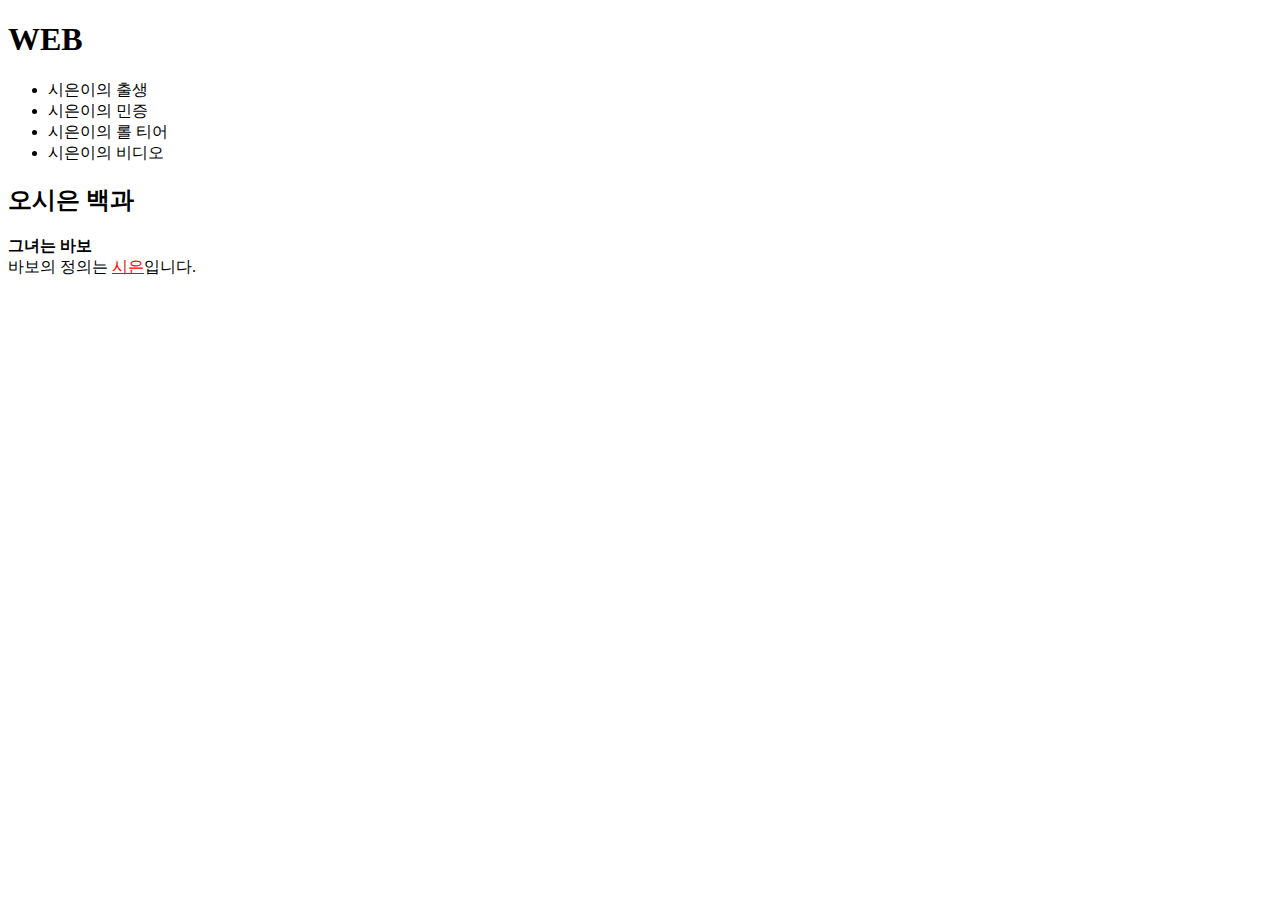
==== index.html @ 719ef099 "yy" ====
<!doctype html>
<html>
<head>
  <title>시은이의 정보</title>
  <meta charset="utf-8">

  <!-- Global site tag (gtag.js) - Google Analytics -->
<script async src="https://www.googletagmanager.com/gtag/js?id=UA-168761338-1"></script>
<script>
  window.dataLayer = window.dataLayer || [];
  function gtag(){dataLayer.push(arguments);}
  gtag('js', new Date());

  gtag('config', 'UA-168761338-1');
</script>


<style>
  a {
    color:black;
    text-decoration: none;
  }
</style>


</head>

<body>
  <p>

  </p>

  <h1><a href="index.html">WEB</a></h1>
  <ul>
    <li><a href="1.html">시은이의 출생</a></li>
    <li><a href="2.html">시은이의 민증</a></li>
    <li><a href="3.html">시은이의 롤 티어</a></li>
    <li><a href="4.html">시은이의 비디오</a></li>
  </ul>

  <h2>오시은 백과</h2>
  <strong>그녀는 바보</strong>
  <br>바보의 정의는 <a href="https://ko.dict.naver.com/#/entry/koko/10ad7abf578e46fdb416c7e258693a83"style="color:red;text-decoration:underline; target="_blank" title="시은이의 뜻">시은</a>입니다.

  <p>
    <div id="disqus_thread"></div>
    <script>

    /**
    *  RECOMMENDED CONFIGURATION VARIABLES: EDIT AND UNCOMMENT THE SECTION BELOW TO INSERT DYNAMIC VALUES FROM YOUR PLATFORM OR CMS.
    *  LEARN WHY DEFINING THESE VARIABLES IS IMPORTANT: https://disqus.com/admin/universalcode/#configuration-variables*/
    /*
    var disqus_config = function () {
    this.page.url = PAGE_URL;  // Replace PAGE_URL with your page's canonical URL variable
    this.page.identifier = PAGE_IDENTIFIER; // Replace PAGE_IDENTIFIER with your page's unique identifier variable
    };
    */
    (function() { // DON'T EDIT BELOW THIS LINE
    var d = document, s = d.createElement('script');
    s.src = 'https://web-ewzn8dwtbg.disqus.com/embed.js';
    s.setAttribute('data-timestamp', +new Date());
    (d.head || d.body).appendChild(s);
    })();
    </script>
    <noscript>Please enable JavaScript to view the <a href="https://disqus.com/?ref_noscript">comments powered by Disqus.</a></noscript>
  </p>
  <p>
    <!--Start of Tawk.to Script-->
  <script type="text/javascript">
  var Tawk_API=Tawk_API||{}, Tawk_LoadStart=new Date();
  (function(){
  var s1=document.createElement("script"),s0=document.getElementsByTagName("script")[0];
  s1.async=true;
  s1.src='https://embed.tawk.to/5edc8e9d4a7c6258179a147a/default';
  s1.charset='UTF-8';
  s1.setAttribute('crossorigin','*');
  s0.parentNode.insertBefore(s1,s0);
  })();
  </script>
  <!--End of Tawk.to Script-->
  </p>
</body>
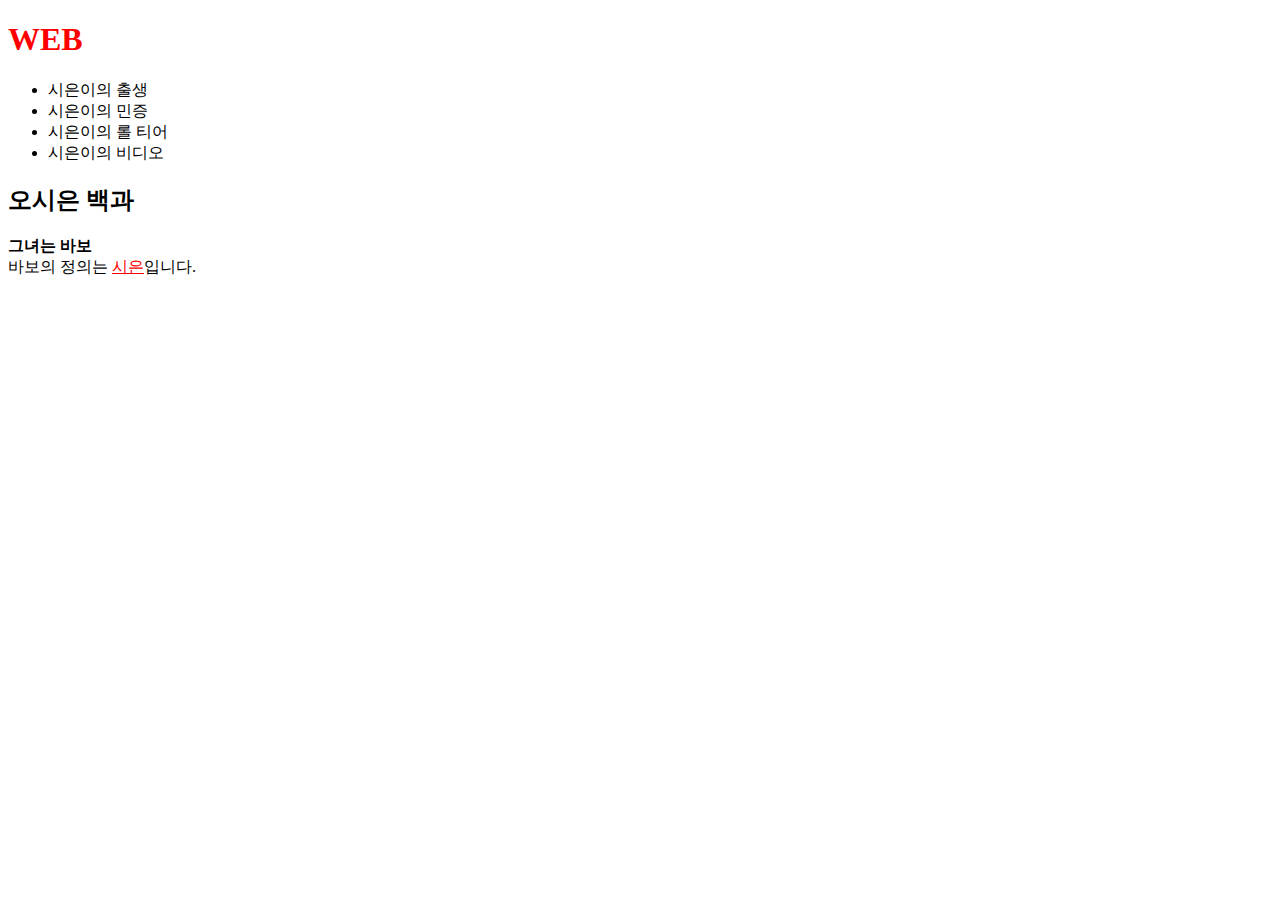
==== commit 372c7b43: "zz" ====
--- a/index.html
+++ b/index.html
@@ -30,7 +30,7 @@
 
   </p>
 
-  <h1><a href="index.html">WEB</a></h1>
+  <h1><a href="index.html" style="color:red; text-decoration:none">WEB</a></h1>
   <ul>
     <li><a href="1.html">시은이의 출생</a></li>
     <li><a href="2.html">시은이의 민증</a></li>
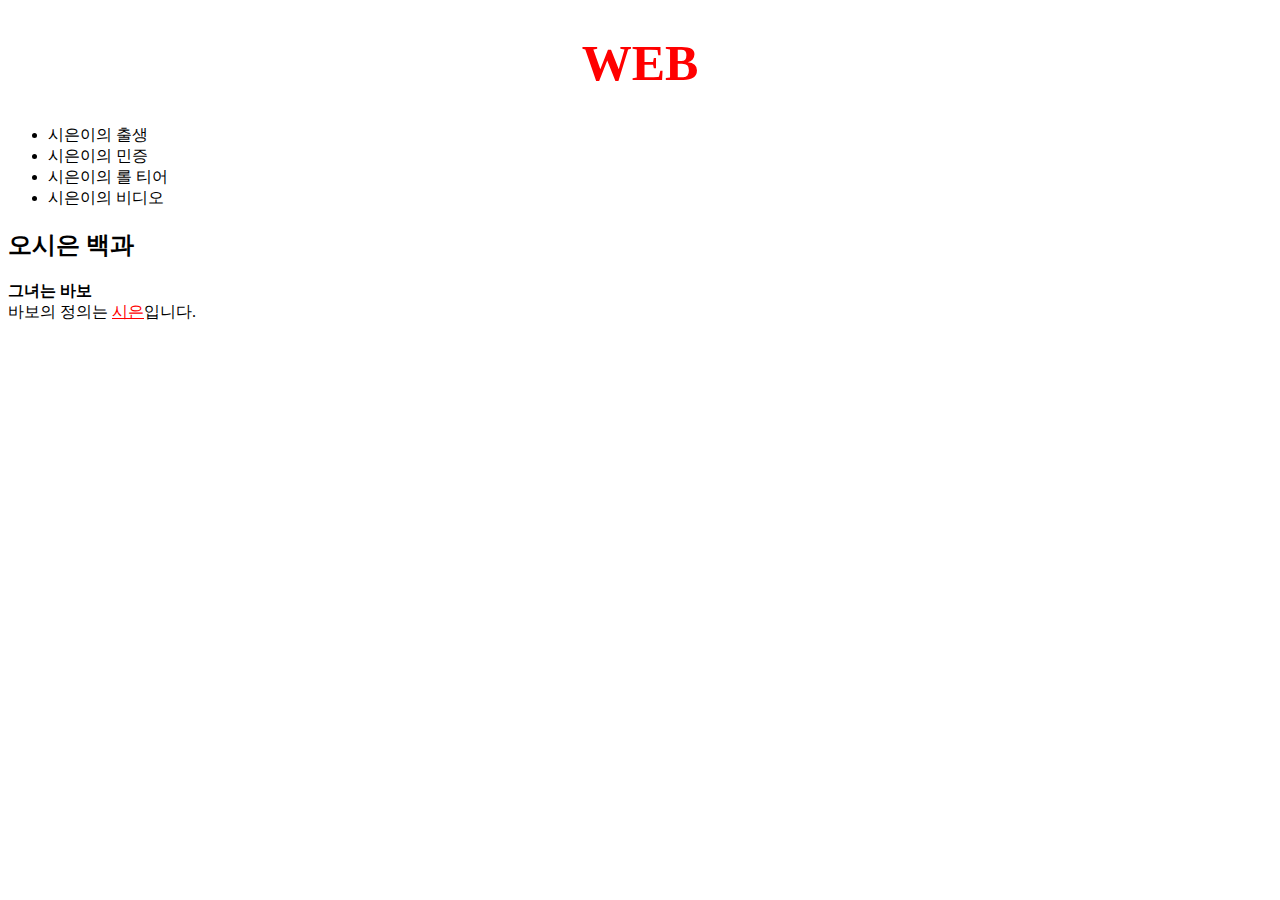
==== commit 9d0b2180: "jung" ====
--- a/index.html
+++ b/index.html
@@ -20,6 +20,12 @@
     color:black;
     text-decoration: none;
   }
+
+  h1
+    {
+      font-size:50px;
+      text-align:center;
+    }
 </style>
 
 
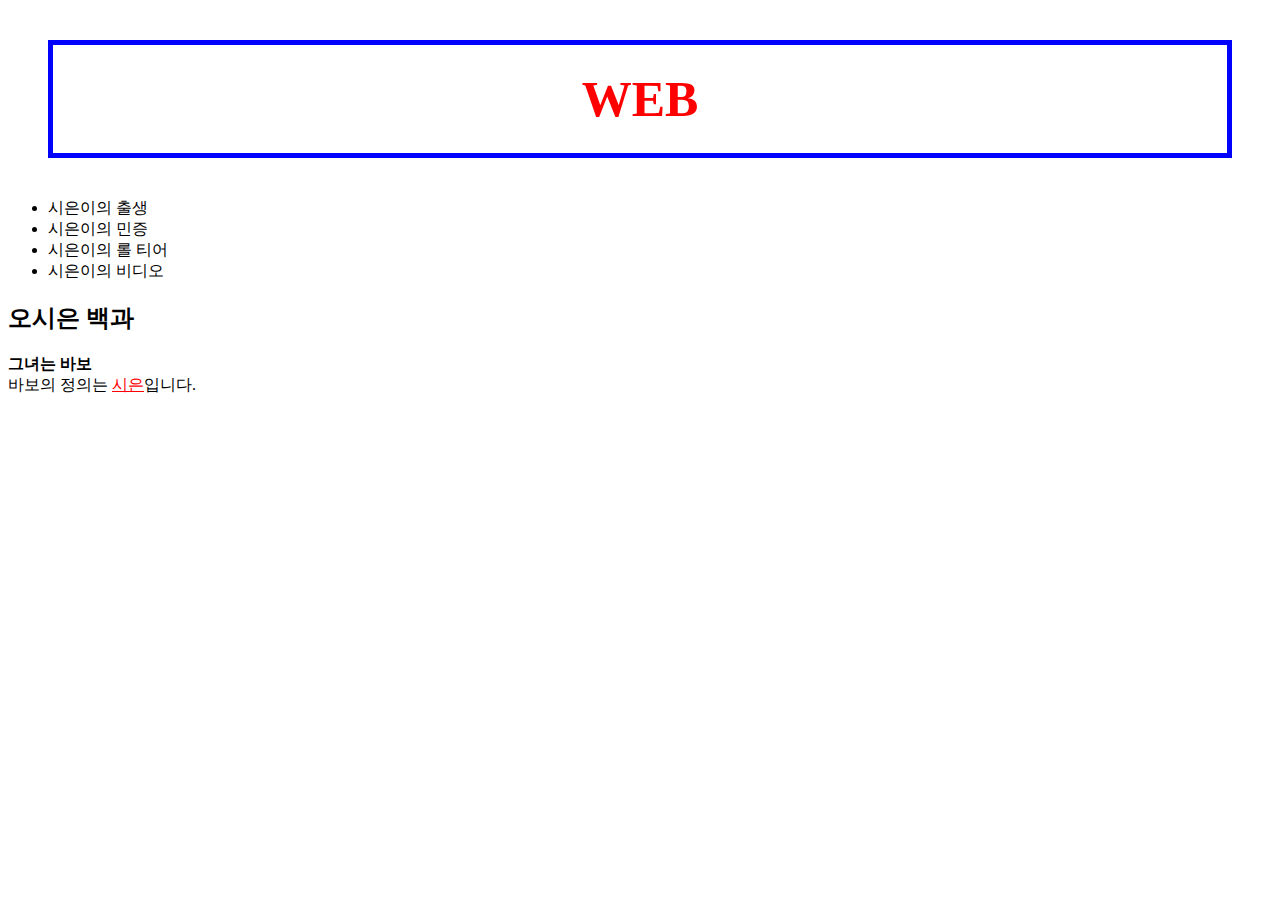
==== commit ea4fbda4: "zz" ====
--- a/index.html
+++ b/index.html
@@ -25,6 +25,10 @@
     {
       font-size:50px;
       text-align:center;
+      border:5px solid blue;
+      padding:25px;
+      margin:40px;
+
     }
 </style>
 
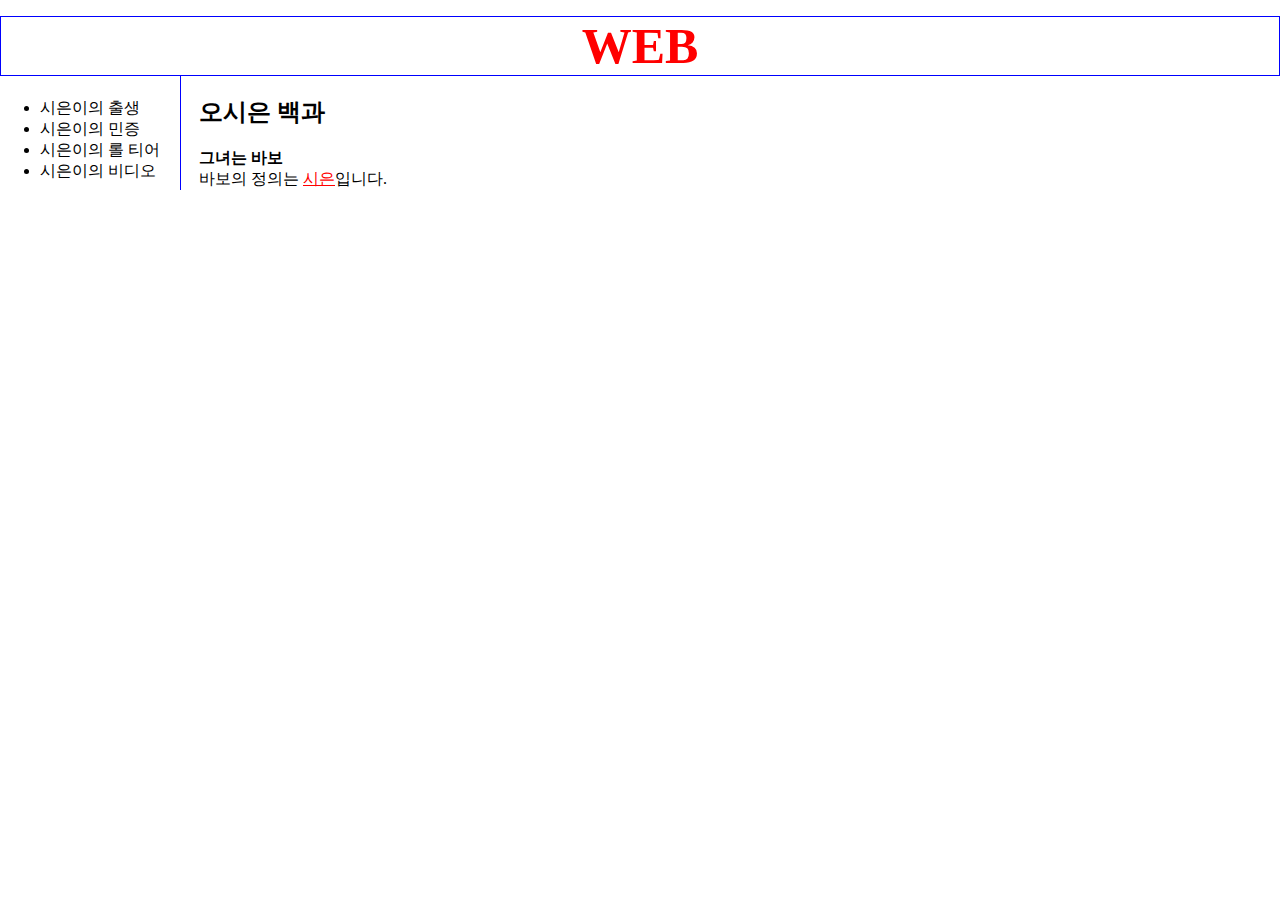
==== commit 003983a6: "gg" ====
--- a/index.html
+++ b/index.html
@@ -25,9 +25,29 @@
     {
       font-size:50px;
       text-align:center;
-      border:5px solid blue;
-      padding:25px;
-      margin:40px;
+      border:1px solid blue;
+      margin:0;
+    }
+    ul{
+      border-right:1px solid blue;
+      margin:0;
+      width:140px;
+    }
+
+    body{
+      margin:0;
+    }
+
+    #grid{
+         display:grid;
+         grid-template-columns: 150px 1fr;
+    }
+    #grid ul{
+      padding-top:22px;
+    }
+    #article{
+      padding-left: 49px;
+
 
     }
 </style>
@@ -41,17 +61,19 @@
   </p>
 
   <h1><a href="index.html" style="color:red; text-decoration:none">WEB</a></h1>
+  <div id="grid">
   <ul>
     <li><a href="1.html">시은이의 출생</a></li>
     <li><a href="2.html">시은이의 민증</a></li>
     <li><a href="3.html">시은이의 롤 티어</a></li>
     <li><a href="4.html">시은이의 비디오</a></li>
   </ul>
-
-  <h2>오시은 백과</h2>
-  <strong>그녀는 바보</strong>
-  <br>바보의 정의는 <a href="https://ko.dict.naver.com/#/entry/koko/10ad7abf578e46fdb416c7e258693a83"style="color:red;text-decoration:underline; target="_blank" title="시은이의 뜻">시은</a>입니다.
-
+  <div id="article">
+    <h2>오시은 백과</h2>
+    <strong>그녀는 바보</strong>
+    <br>바보의 정의는 <a href="https://ko.dict.naver.com/#/entry/koko/10ad7abf578e46fdb416c7e258693a83"style="color:red;text-decoration:underline; target="_blank" title="시은이의 뜻">시은</a>입니다.
+  </div>
+</div>
   <p>
     <div id="disqus_thread"></div>
     <script>
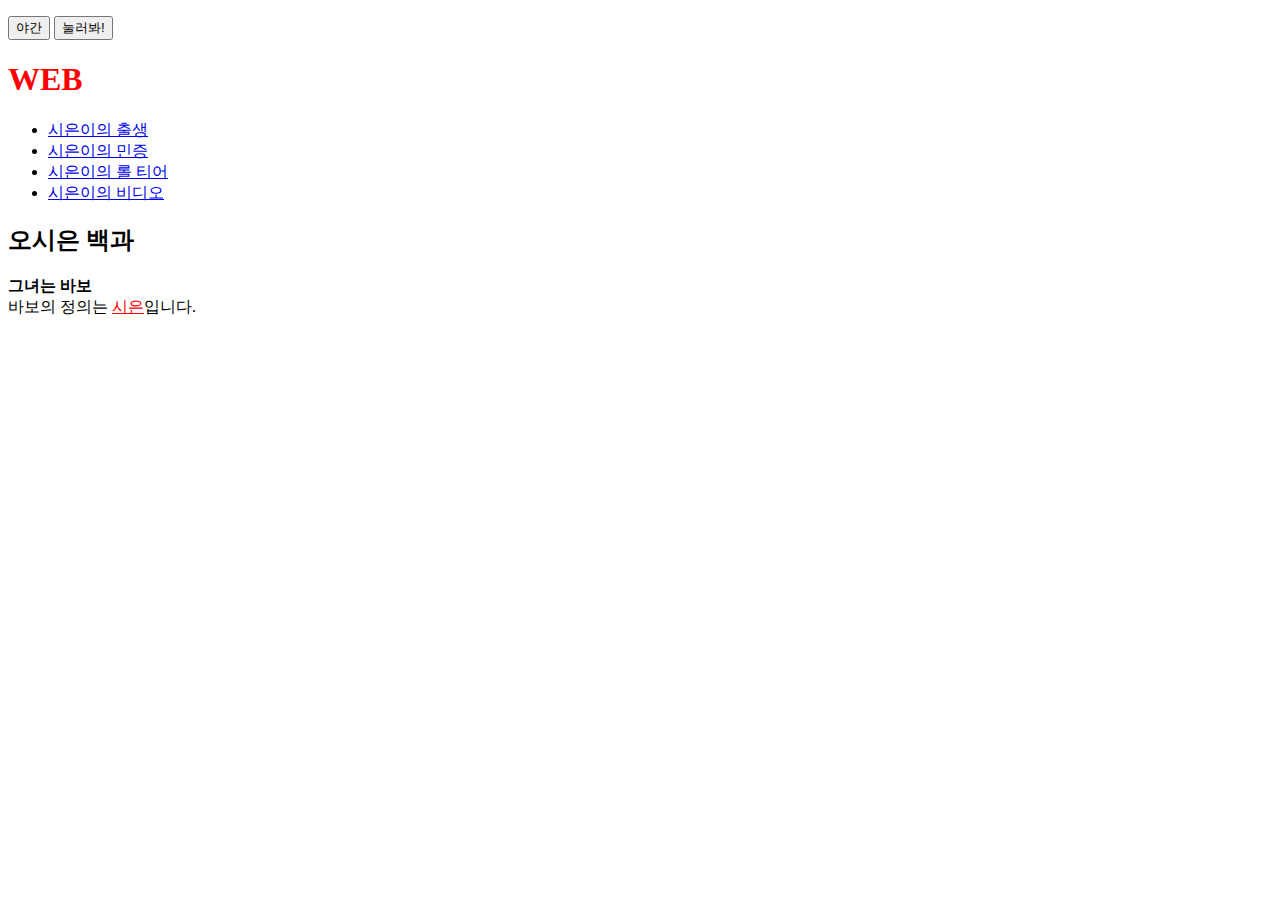
==== commit fe74fd01: "yy" ====
--- a/index.html
+++ b/index.html
@@ -13,54 +13,28 @@
 
   gtag('config', 'UA-168761338-1');
 </script>
-
-
-<style>
-  a {
-    color:black;
-    text-decoration: none;
-  }
-
-  h1
-    {
-      font-size:50px;
-      text-align:center;
-      border:1px solid blue;
-      margin:0;
-    }
-    ul{
-      border-right:1px solid blue;
-      margin:0;
-      width:140px;
-    }
-
-    body{
-      margin:0;
-    }
-
-    #grid{
-         display:grid;
-         grid-template-columns: 150px 1fr;
-    }
-    #grid ul{
-      padding-top:22px;
-    }
-    #article{
-      padding-left: 49px;
-
-
-    }
-</style>
-
-
+<link rel="stylesheet" href="style2.css">
 </head>
 
 <body>
+
   <p>
-
+    <input class="weather" type="button" value="야간" onclick="
+    if(document.querySelector('.weather').value === '야간'){
+      document.querySelector('body').style.backgroundColor = 'black';
+      document.querySelector('body').style.color = 'white';
+      document.querySelector('.weather').value ='주간';
+  } else {
+      document.querySelector('body').style.backgroundColor='white';
+      document.querySelector('body').style.color='black';
+      document.querySelector('.weather').value ='야간';
+  }
+  ">
+    <input type="button" value="눌러봐!" onclick="alert('오시은바보')">
   </p>
 
   <h1><a href="index.html" style="color:red; text-decoration:none">WEB</a></h1>
+
   <div id="grid">
   <ul>
     <li><a href="1.html">시은이의 출생</a></li>
